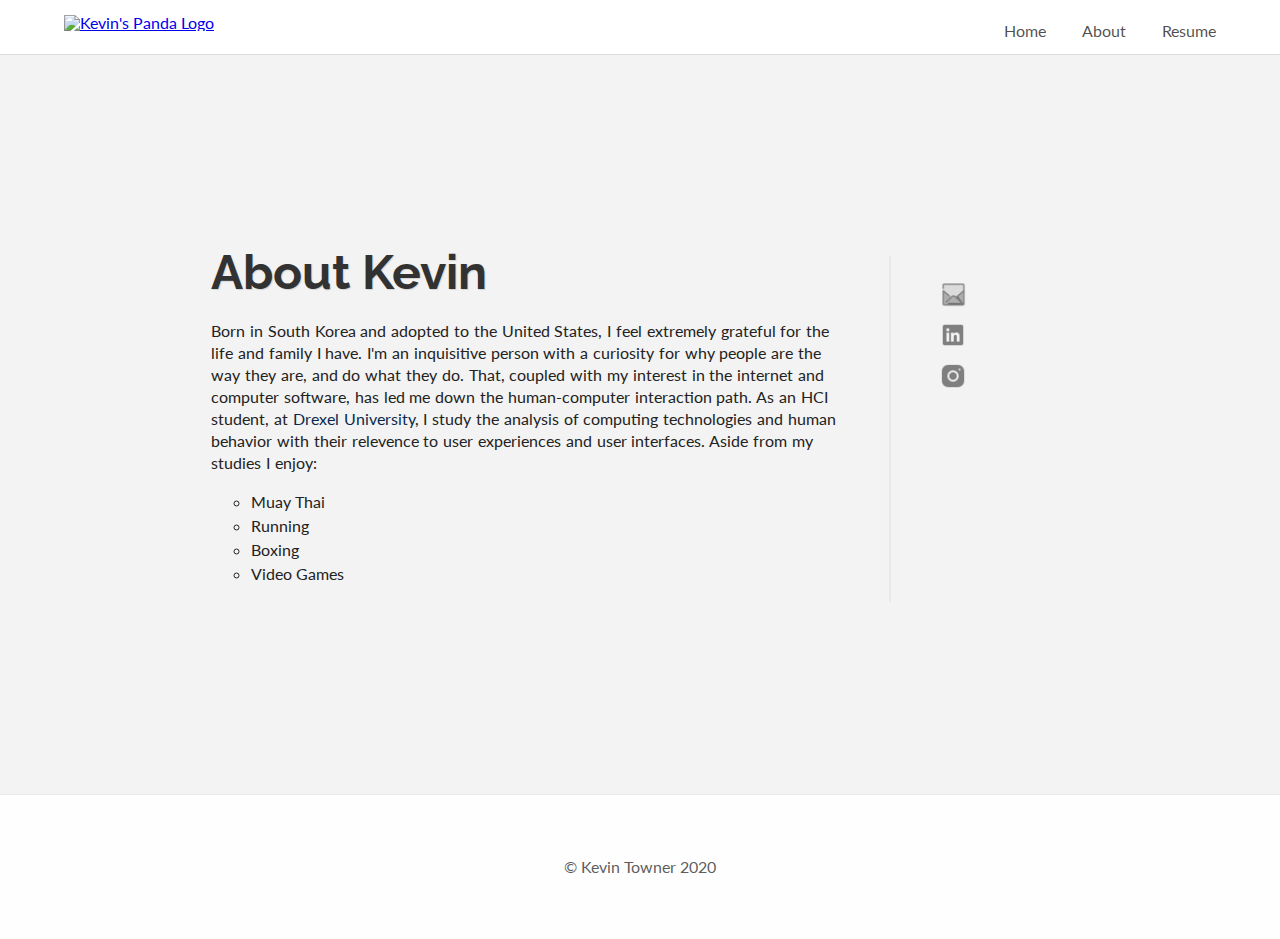
==== about-me.html @ f5673e38 "save" ====
<!DOCTYPE html>
<html lang="en-us">


<head>


  <!-- Global site tag (gtag.js) - Google Analytics -->
  <script async src="https://www.googletagmanager.com/gtag/js?id=UA-160011212-1"></script>
  <script>
    window.dataLayer = window.dataLayer || [];
    function gtag(){dataLayer.push(arguments);}
    gtag('js', new Date());

    gtag('config', 'UA-160011212-1');
  </script>


  <link href="https://fonts.googleapis.com/css?family=Lato:300|Raleway:800&display=swap" rel="stylesheet">
  <meta charset="UTF-8">
  <meta name="viewport" content="width=device-width, initial-scale=1">
  <title>About Kevin Towner</title>
  <link rel="stylesheet" type="text/css" href="assets/css/reset.css">
  <link rel ="stylesheet" type="text/css" href="assets/css/Nav-CSS-Mast/navbar.css">
  <link rel ="stylesheet" type="text/css" href="assets/css/Nav-CSS-Mast/navbar-media.css">
  <link rel ="stylesheet" type="text/css" href="assets/css/Footer-CSS-Mast/footer.css">
  <link rel ="stylesheet" type="text/css" href="assets/css/Footer-CSS-Mast/footer-media.css">
  <link rel ="stylesheet" type="text/css" href="assets/css/About-CSS-Mast/about-me.css">
  <link rel ="stylesheet" type="text/css" href="assets/css/About-CSS-Mast/about-me-media.css">
  <link rel ="stylesheet" type="text/css" href="assets/css/Body-Container-CSS/body.css">
  <link rel ="stylesheet" type="text/css" href="assets/css/Body-Container-CSS/body-media.css">
  <script type="text/javascript" src="http://ajax.googleapis.com/ajax/libs/jquery/1.6.2/jquery.min.js"></script>


  <!--  favicon  -->

  <link rel="apple-touch-icon" sizes="57x57" href="apple-icon-57x57.png">
  <link rel="apple-touch-icon" sizes="60x60" href="apple-icon-60x60.png">
  <link rel="apple-touch-icon" sizes="72x72" href="apple-icon-72x72.png">
  <link rel="apple-touch-icon" sizes="76x76" href="apple-icon-76x76.png">
  <link rel="apple-touch-icon" sizes="114x114" href="apple-icon-114x114.png">
  <link rel="apple-touch-icon" sizes="120x120" href="apple-icon-120x120.png">
  <link rel="apple-touch-icon" sizes="144x144" href="apple-icon-144x144.png">
  <link rel="apple-touch-icon" sizes="152x152" href="apple-icon-152x152.png">
  <link rel="apple-touch-icon" sizes="180x180" href="apple-icon-180x180.png">
  <link rel="icon" type="image/png" sizes="192x192"  href="android-icon-192x192.png">
  <link rel="icon" type="image/png" sizes="32x32" href="favicon-32x32.png">
  <link rel="icon" type="image/png" sizes="96x96" href="favicon-96x96.png">
  <link rel="icon" type="image/png" sizes="16x16" href="favicon-16x16.png">
  <link rel="manifest" href="/manifest.json">
  <meta name="msapplication-TileColor" content="#ffffff">
  <meta name="msapplication-TileImage" content="ms-icon-144x144.png">
  <meta name="theme-color" content="#ffffff">
  <!--  // favicon  -->
</head>

<body>
	<div id = "home-container-all">
    <nav>
      <a target = "_blank" href = "index.html"><img alt="Kevin's Panda Logo" id = "logo" src = "assets/images/portfolio-displays/Logo/Panda/logo-main.svg"></a>
    	<div>
    		<label for="toggle">☰</label>
    		<input type="checkbox" id="toggle">
    		<div id = "menu">
    			<a href = "index.html">Home</a>
    			<a href = "#">About</a>
    			<a href = "resume.html">Resume</a>
    		</div>
    	</div>
    </nav>
    <main>
      <div id = "main-left" class="mainColumns">
        <h1><span style = "font-weight:bold;">About Kevin<span></h1>
        <p>
          Born in South Korea and adopted to the United States, I feel extremely grateful for the life and family I have. I'm an inquisitive person with a curiosity for why people are the way they are, and do what they do. That, coupled with my interest in the internet and computer software, has led me down the human-computer interaction path. As an HCI student, at <a id = "anchor-drexel" href = "https://drexel.edu/">Drexel University</a>, I study the analysis of computing technologies and human behavior with their relevence to user experiences and user interfaces. Aside from my studies I enjoy:
        </p>
        <ul id = "hobbies">
          <li>Muay Thai</li>
          <li>Running</li>
          <li>Boxing</li>
          <li>Video Games</li>
        </ul>
      </div>
      <div id = "main-right" class="mainColumns">
        <ul id = "list-socialMedia">
          <li><a target = "blank_" href="mailto:kevintowner@gmail.com"><img class = "icons"  src="assets/images/About-Images/email.png" alt="email me icon"></a></li>
          <li><a target = "blank_" href="https://www.linkedin.com/in/kevin-towner-b0960b96/"><img class = "icons" src="assets/images/About-Images/linkedin.png" alt="visit my linkedin icon"></a></li>
          <li><a target = "blank_" href="https://www.instagram.com/kebfbroej/"><img class = "icons" src="assets/images/About-Images/instagram.png" alt="visit my instagram icon"></a></li>
        </ul>
      </div>

    </main>
	</div>
	<footer style = "">
    <div>
      &copy Kevin Towner 2020
    </div>
  </footer>
</body>
</html>

<div style = "display:none;"><!--=-=-=-=-=-=-=-=-=-=-Icons by Icons8.com-=-=-=-=-->
<a target="_blank" href="https://icons8.com/icons/set/linkedin">LinkedIn icon</a> icon by <a target="_blank" href="https://icons8.com">Icons8</a>

<a target="_blank" href="https://icons8.com/icons/set/instagram-new">Instagram icon</a> icon by <a target="_blank" href="https://icons8.com">Icons8</a>

<a target="_blank" href="https://icons8.com/icons/set/email-open">Email Open icon</a> icon by <a target="_blank" href="https://icons8.com">Icons8</a>
</div>
---- assets/css/Nav-CSS-Mast/navbar.css ----
nav{
  display:grid;
  grid-template-columns:1fr 1fr;
  width:100%;
  margin:auto;
  padding:15px 0 15px 0;
  background-color:#fff;
  border-bottom:1px solid rgb(148,149,153,.3);
  top:0;
  position:fixed;
}

label{
  margin:auto;
  text-align:center;
  display:none;
}
#logo{
  height:36px;
  margin-left:5vw;
}

#toggle{
  display:none;
}

#menu{
  float: right;
  margin-right:5vw;
  margin-top:7.5px;
}

#menu > a{
  text-decoration: none;
  color:rgb(0,0,0, .7);
  font-size:12pt;
  font-family: 'Lato', sans-serif;
}

#menu > a:hover{
  font-weight:bold;
  color:#1654F8;
}


#menu > a:nth-child(2){
  padding:0 2em 0 2em;
}
---- assets/css/Nav-CSS-Mast/navbar-media.css ----
@media only screen and (max-width: 500px){
  label{
    display:block;
    cursor:pointer;
    font-size:32px;
    color:#262626;
    float:right;
    margin-right:5%;
  }
  label:hover{
    color:#1654F8;
  }
  nav{
    display:grid;
    grid-template-columns:1fr 1fr;
    width:100%;
    position:fixed;
    z-index:1;
    background-color:#fff;
    margin:0;
    padding:15px 0 15px 0;
    box-shadow: 0px .3px .6px #888888;
  }
  #logo{
    margin-left:5%;
    height:32px;
  }

  #home-container-all{
    display:grid;width:100%;
    margin:auto;
  }

  #toggle{
    display:none;
  }
  #menu{
    display:none;
  }

  #toggle:checked + #menu{
    display:block;
    z-index:1;
    position:absolute;
    height:500vh;
    margin-top:3em;
    background-color:#fff;
    text-align:center;
    width:100%;
    left:0;
    top:0;
  }

  /* #menu > a:nth-child(2){
    padding:1em 0 1em 0;
  }
  #menu > a:nth-child(1){
    margin-top:4em;
  }
  #menu > a:not(:nth-child(1)){
    padding:50px 0 50px
  }*/
  #menu > a {
    display:block;
    font-family: 'Lato', sans-serif;
    font-size:32pt;
    padding:120px 0 120px 0;
  }
}
---- assets/css/Footer-CSS-Mast/footer.css ----
footer{
  width:100%;
  padding:4em 0 4em 0;
  text-align:center;
  background-color:#fefefe;
  font-size:12pt;
  color:rgb(50,50,50, .8);
  font-family: 'Lato', sans-serif;
  border-top: 1px solid rgb(50,50,50, .1);
  z-index:1;
  bottom:0;
}
---- assets/css/Footer-CSS-Mast/footer-media.css ----
@media only screen and (max-width: 500px) {
  footer > div{
    text-align: center;
    margin-left:5%;
  }
  footer{
  }
}
---- assets/css/About-CSS-Mast/about-me.css ----
body{
  background:#f3f3f3;
  color:#222;
  margin:0 auto;
  font-family: 'Lato', sans-serif;
}
h1{
  font-family: 'Raleway', sans-serif;
  font-size:36pt;
  color:#323232;
  text-shadow:1px 1px 1px lightgrey;
  line-height: 32px;
  margin-block-start:0;
}
p{
  font-size:12pt;
  word-spacing:.8px;
}
ul{
  font-size:12pt;
  line-height:22px;
}

main{
  width:67%;
  display:grid;
  grid-template-columns: 8fr 2fr;
  grid-gap:.5em;
  margin:16em auto 12em auto;

}


/*-----main content----*/
.mainColumns{
  line-height:22px;
}
.icons{
  height:28px;
  opacity:.6;
  transition-property: opacity, height, box-shadow;
  transition-duration: .5s;
  transition-delay: 0s;
}


.icons:hover{
  height:29px;
  opacity:1;
}
#hobbies{
    list-style-type: circle;
    line-height:24px;
}

#list-socialMedia{
    position:fixed;
}

#list-socialMedia > li:not(first){
  margin-top:8px;
}

#main-left{
  border-right:2px solid rgb(50,50,50,.05);
  padding-right:40px;
}

#icon-hi{
  height:44px;
}

#anchor-drexel{
  color:#062A4D;
  text-decoration:none;
}
#anchor-drexel:hover{
  color:#FFC600;
  text-decoration:underline;
  font-weight:bold;
}
---- assets/css/About-CSS-Mast/about-me-media.css ----
@media only screen and (max-width: 500px) {

  h1{
    font-size:36pt;
    line-height:
  }

  p{
    font-size:16pt;
    line-height: 32px;
  }
  main{
    width:90%;
    margin:7em auto 2em auto;
    display:grid;
    grid-template-columns:1fr;
    grid-gap:.5em;

  }


  /*-----main content----*/
  .mainColumns{
    line-height:32px;
    font-size:16pt;
  }
  .icons{
    height:26px;
  }


  .icons:hover{
    height:28px;
  }

  #hobbies{
    line-height: 32px;
    font-size:16pt;
  }

  #list-socialMedia{
    display:inline-flex;
    position:static;
    border-left:none;
    margin-bottom:0;
  }

  #list-socialMedia > li:not(:nth-child(1)){
    margin-left:24px;
  }
  #main-left{
    width:100%;
    padding-right:0;
    border-right:none;
  }
  #icon-hi{
    height:32px;
  }
  #list-socialMedia{
      margin-top:1em;
  }

}
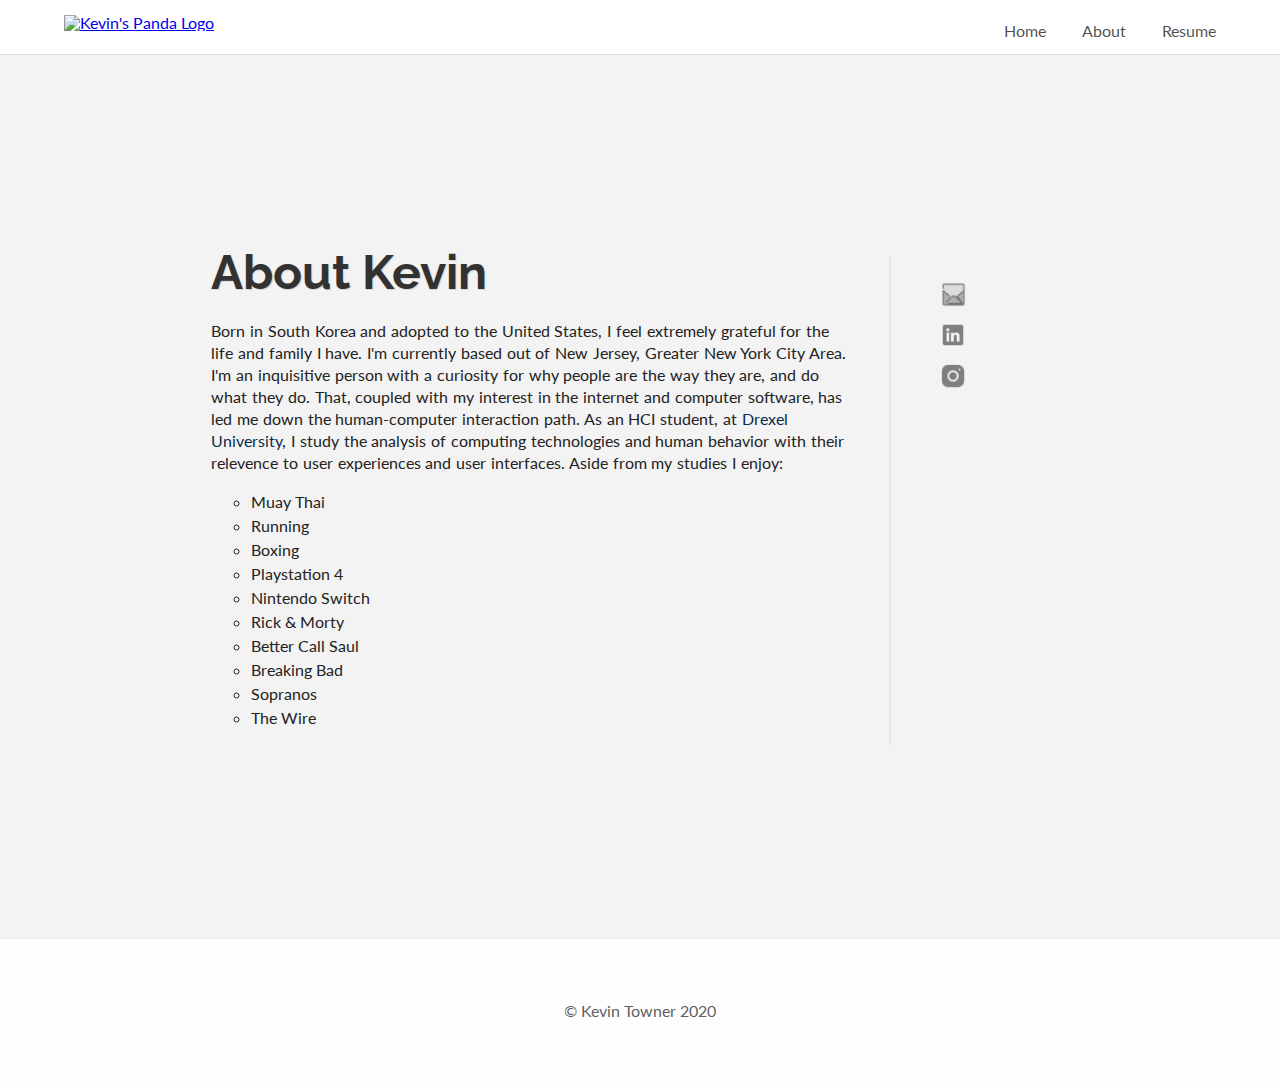
==== commit bc9813de: "save" ====
--- a/about-me.html
+++ b/about-me.html
@@ -72,13 +72,19 @@
       <div id = "main-left" class="mainColumns">
         <h1><span style = "font-weight:bold;">About Kevin<span></h1>
         <p>
-          Born in South Korea and adopted to the United States, I feel extremely grateful for the life and family I have. I'm an inquisitive person with a curiosity for why people are the way they are, and do what they do. That, coupled with my interest in the internet and computer software, has led me down the human-computer interaction path. As an HCI student, at <a id = "anchor-drexel" href = "https://drexel.edu/">Drexel University</a>, I study the analysis of computing technologies and human behavior with their relevence to user experiences and user interfaces. Aside from my studies I enjoy:
+          Born in South Korea and adopted to the United States, I feel extremely grateful for the life and family I have. I'm currently based out of New Jersey, Greater New York City Area. I'm an inquisitive person with a curiosity for why people are the way they are, and do what they do. That, coupled with my interest in the internet and computer software, has led me down the human-computer interaction path. As an HCI student, at <a id = "anchor-drexel" href = "https://drexel.edu/">Drexel University</a>, I study the analysis of computing technologies and human behavior with their relevence to user experiences and user interfaces. Aside from my studies I enjoy:
         </p>
         <ul id = "hobbies">
           <li>Muay Thai</li>
           <li>Running</li>
           <li>Boxing</li>
-          <li>Video Games</li>
+          <li>Playstation 4</li>
+          <li>Nintendo Switch</li>
+          <li>Rick & Morty</li>
+          <li>Better Call Saul</li>
+          <li>Breaking Bad</li>
+          <li>Sopranos</li>
+          <li>The Wire</li>
         </ul>
       </div>
       <div id = "main-right" class="mainColumns">
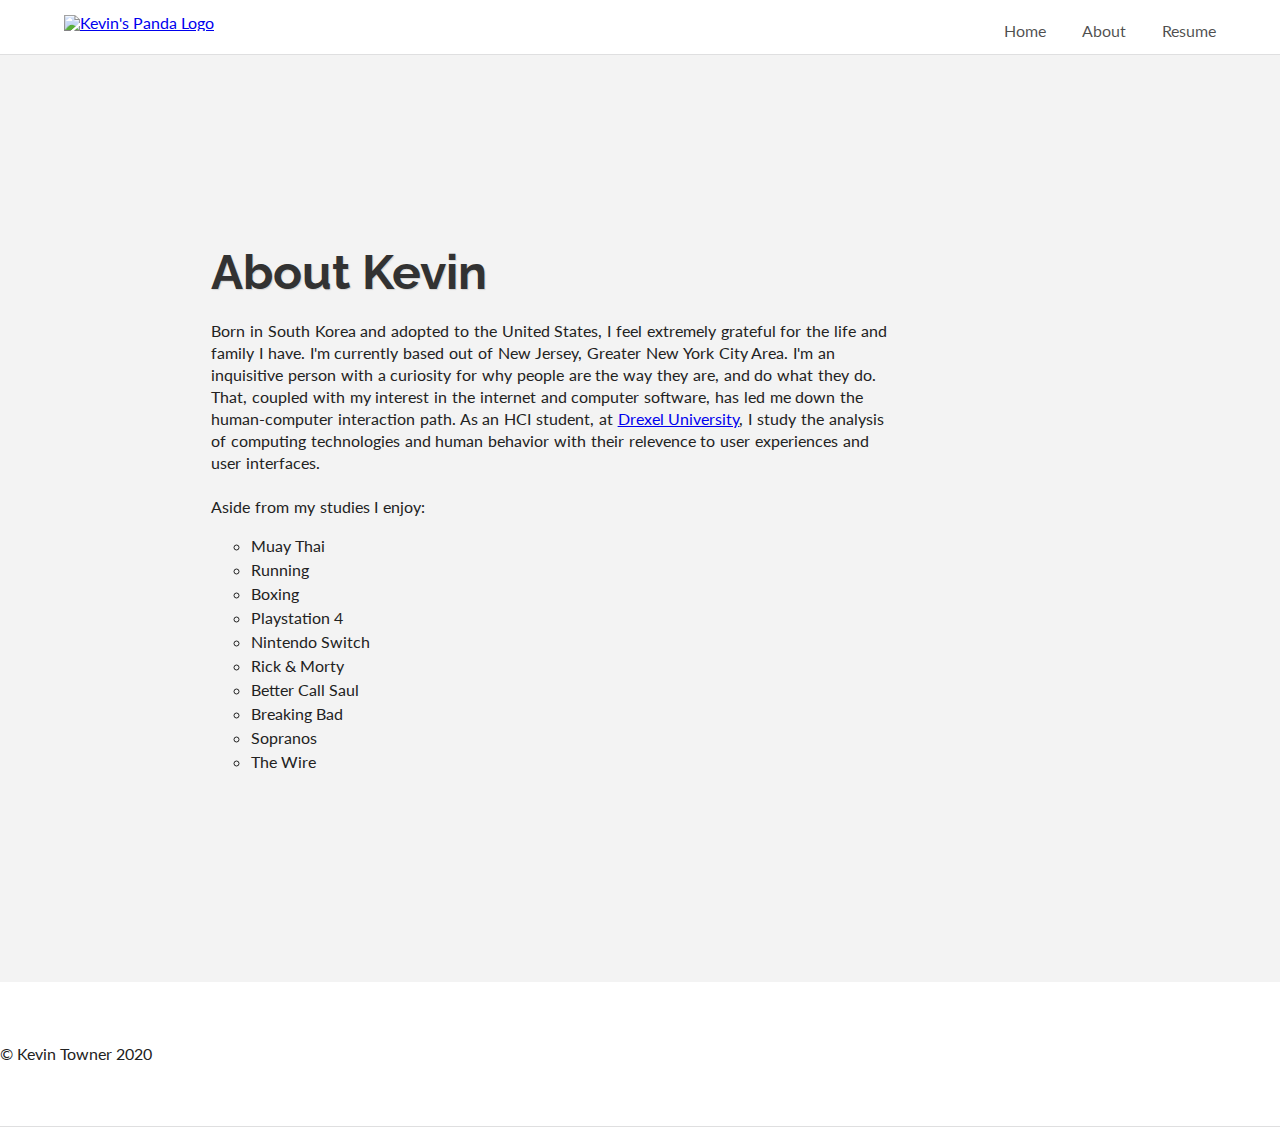
==== commit 93d36b5c: "save" ====
--- a/about-me.html
+++ b/about-me.html
@@ -72,7 +72,7 @@
       <div id = "main-left" class="mainColumns">
         <h1><span style = "font-weight:bold;">About Kevin<span></h1>
         <p>
-          Born in South Korea and adopted to the United States, I feel extremely grateful for the life and family I have. I'm currently based out of New Jersey, Greater New York City Area. I'm an inquisitive person with a curiosity for why people are the way they are, and do what they do. That, coupled with my interest in the internet and computer software, has led me down the human-computer interaction path. As an HCI student, at <a id = "anchor-drexel" href = "https://drexel.edu/">Drexel University</a>, I study the analysis of computing technologies and human behavior with their relevence to user experiences and user interfaces. Aside from my studies I enjoy:
+          Born in South Korea and adopted to the United States, I feel extremely grateful for the life and family I have. I'm currently based out of New Jersey, Greater New York City Area. I'm an inquisitive person with a curiosity for why people are the way they are, and do what they do. That, coupled with my interest in the internet and computer software, has led me down the human-computer interaction path. As an HCI student, at <a id = "anchor-drexel" href = "https://drexel.edu/">Drexel University</a>, I study the analysis of computing technologies and human behavior with their relevence to user experiences and user interfaces.<br><br> Aside from my studies I enjoy:
         </p>
         <ul id = "hobbies">
           <li>Muay Thai</li>
@@ -87,13 +87,13 @@
           <li>The Wire</li>
         </ul>
       </div>
-      <div id = "main-right" class="mainColumns">
+      <!-- <div id = "main-right" class="mainColumns">
         <ul id = "list-socialMedia">
-          <li><a target = "blank_" href="mailto:kevintowner@gmail.com"><img class = "icons"  src="assets/images/About-Images/email.png" alt="email me icon"></a></li>
-          <li><a target = "blank_" href="https://www.linkedin.com/in/kevin-towner-b0960b96/"><img class = "icons" src="assets/images/About-Images/linkedin.png" alt="visit my linkedin icon"></a></li>
-          <li><a target = "blank_" href="https://www.instagram.com/kebfbroej/"><img class = "icons" src="assets/images/About-Images/instagram.png" alt="visit my instagram icon"></a></li>
+          <li><a target= "blank_" href="mailto:kevintowner@gmail.com"><img class = "icons"  src="assets/images/About-Images/email.png" alt="email me icon"></a></li>
+          <li><a target= "blank_" href="https://www.linkedin.com/in/kevin-towner-b0960b96/"><img class = "icons" src="assets/images/About-Images/linkedin.png" alt="visit my linkedin icon"></a></li>
+          <li><a target= "blank_" href="https://www.instagram.com/kebfbroej/"><img class = "icons" src="assets/images/About-Images/instagram.png" alt="visit my instagram icon"></a></li>
         </ul>
-      </div>
+      </div> -->
 
     </main>
 	</div>
--- a/assets/css/Footer-CSS-Mast/footer.css
+++ b/assets/css/Footer-CSS-Mast/footer.css
@@ -1,12 +1,38 @@
 footer{
   width:100%;
   padding:4em 0 4em 0;
-  text-align:center;
-  background-color:#fefefe;
-  font-size:12pt;
-  color:rgb(50,50,50, .8);
+  background-color: #fff;
   font-family: 'Lato', sans-serif;
-  border-top: 1px solid rgb(50,50,50, .1);
+  border-bottom:1px solid rgb(148,149,153,.3);
   z-index:1;
   bottom:0;
+  display:grid;
+  grid-template-columns: 1fr 1fr 1fr;
 }
+
+#footer-middle-section{
+  text-align: center;
+}
+#socialMedia-list{
+  display:inline-flex;
+  margin-block-start:0em;
+  float:right;
+  margin-right:5vw;
+}
+#socialMedia-list > li:nth-child(1){
+    margin-right:1em;
+}
+#socialMedia-list > li:nth-child(2){
+    margin-right:1em;
+
+}
+.icons{
+  height:28px;
+  opacity:.6;
+  transition-property: opacity, height, box-shadow;
+  transition-duration: .5s;
+  transition-delay: 0s;
+}
+.icons:hover{
+  opacity:1;
+}
--- a/assets/css/About-CSS-Mast/about-me.css
+++ b/assets/css/About-CSS-Mast/about-me.css
@@ -35,47 +35,7 @@
 .mainColumns{
   line-height:22px;
 }
-.icons{
-  height:28px;
-  opacity:.6;
-  transition-property: opacity, height, box-shadow;
-  transition-duration: .5s;
-  transition-delay: 0s;
-}
-
-
-.icons:hover{
-  height:29px;
-  opacity:1;
-}
 #hobbies{
     list-style-type: circle;
     line-height:24px;
 }
-
-#list-socialMedia{
-    position:fixed;
-}
-
-#list-socialMedia > li:not(first){
-  margin-top:8px;
-}
-
-#main-left{
-  border-right:2px solid rgb(50,50,50,.05);
-  padding-right:40px;
-}
-
-#icon-hi{
-  height:44px;
-}
-
-#anchor-drexel{
-  color:#062A4D;
-  text-decoration:none;
-}
-#anchor-drexel:hover{
-  color:#FFC600;
-  text-decoration:underline;
-  font-weight:bold;
-}
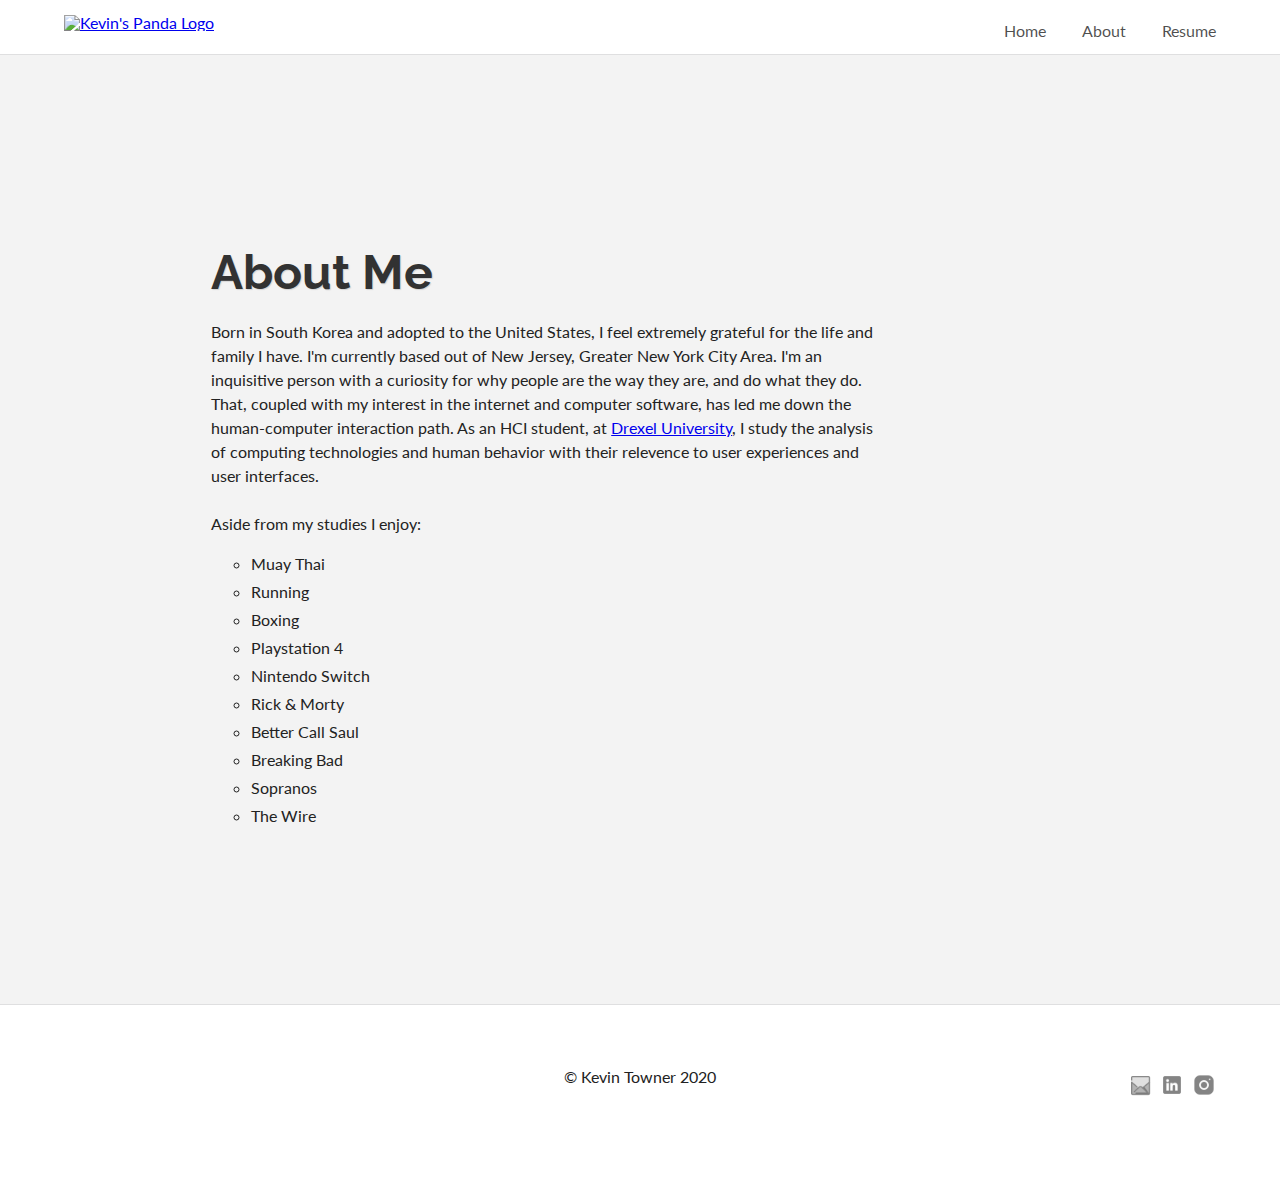
==== commit 6edf7e4c: "save" ====
--- a/about-me.html
+++ b/about-me.html
@@ -70,7 +70,7 @@
     </nav>
     <main>
       <div id = "main-left" class="mainColumns">
-        <h1><span style = "font-weight:bold;">About Kevin<span></h1>
+        <h1><span style = "font-weight:bold;">About Me<span></h1>
         <p>
           Born in South Korea and adopted to the United States, I feel extremely grateful for the life and family I have. I'm currently based out of New Jersey, Greater New York City Area. I'm an inquisitive person with a curiosity for why people are the way they are, and do what they do. That, coupled with my interest in the internet and computer software, has led me down the human-computer interaction path. As an HCI student, at <a id = "anchor-drexel" href = "https://drexel.edu/">Drexel University</a>, I study the analysis of computing technologies and human behavior with their relevence to user experiences and user interfaces.<br><br> Aside from my studies I enjoy:
         </p>
@@ -97,9 +97,19 @@
 
     </main>
 	</div>
-	<footer style = "">
-    <div>
+  <footer>
+    <div id = "footer-left-section" class="footer--section">
+
+    </div>
+    <div id = "footer-middle-section" class = "footer--section">
       &copy Kevin Towner 2020
+    </div>
+    <div id = "footer-right-section" class="footer--section">
+      <ul id = "socialMedia-list">
+        <li><a target= "blank_" href="mailto:kevintowner@gmail.com"><img class = "icons"  src="assets/images/About-Images/email.png" alt="email me icon"></a></li>
+        <li><a target= "blank_" href="https://www.linkedin.com/in/kevin-towner-b0960b96/"><img class = "icons" src="assets/images/About-Images/linkedin.png" alt="visit my linkedin icon"></a></li>
+        <li><a target= "blank_" href="https://www.instagram.com/kebfbroej/"><img class = "icons" src="assets/images/About-Images/instagram.png" alt="visit my instagram icon"></a></li>
+      </ul>
     </div>
   </footer>
 </body>
--- a/assets/css/Nav-CSS-Mast/navbar-media.css
+++ b/assets/css/Nav-CSS-Mast/navbar-media.css
@@ -1,4 +1,86 @@
 
+/*------------media query 500px-----------*/
+@media only screen and (max-width: 900px){
+
+}
+
+
+
+
+
+
+/*------------media query 500px-----------*/
+
+@media only screen and (max-width: 450px){
+  label{
+    display:block;
+    cursor:pointer;
+    font-size:32px;
+    color:#262626;
+    float:right;
+    margin-right:5%;
+  }
+  label:hover{
+    color:#1654F8;
+  }
+  nav{
+    display:grid;
+    grid-template-columns:1fr 1fr;
+    width:100%;
+    position:fixed;
+    z-index:1;
+    background-color:#fff;
+    margin:0;
+    padding:15px 0 15px 0;
+    box-shadow: 0px .3px .6px #888888;
+    border-bottom:0;
+  }
+  #logo{
+    margin-left:5%;
+    height:32px;
+  }
+
+  #home-container-all{
+    display:grid;width:100%;
+    margin:auto;
+  }
+
+  #toggle{
+    display:none;
+  }
+  #menu{
+    display:none;
+  }
+
+  #toggle:checked + #menu{
+    display:block;
+    z-index:1;
+    position:absolute;
+    height:500vh;
+    margin-top:3em;
+    background-color:#fff;
+    text-align:center;
+    width:100%;
+    left:0;
+    top:0;
+  }
+
+  /* #menu > a:nth-child(2){
+    padding:1em 0 1em 0;
+  }
+  #menu > a:nth-child(1){
+    margin-top:4em;
+  }
+  #menu > a:not(:nth-child(1)){
+    padding:50px 0 50px
+  }*/
+  #menu > a {
+    display:block;
+    font-family: 'Lato', sans-serif;
+    font-size:32pt;
+    padding:120px 0 120px 0;
+  }
+}
 
 
 @media only screen and (max-width: 500px){
--- a/assets/css/Footer-CSS-Mast/footer.css
+++ b/assets/css/Footer-CSS-Mast/footer.css
@@ -3,7 +3,7 @@
   padding:4em 0 4em 0;
   background-color: #fff;
   font-family: 'Lato', sans-serif;
-  border-bottom:1px solid rgb(148,149,153,.3);
+  border-top:1px solid rgb(148,149,153,.3);
   z-index:1;
   bottom:0;
   display:grid;
@@ -20,14 +20,14 @@
   margin-right:5vw;
 }
 #socialMedia-list > li:nth-child(1){
-    margin-right:1em;
+    margin-right:.5em;
 }
 #socialMedia-list > li:nth-child(2){
-    margin-right:1em;
+    margin-right:.5em;
 
 }
 .icons{
-  height:28px;
+  height:24px;
   opacity:.6;
   transition-property: opacity, height, box-shadow;
   transition-duration: .5s;
--- a/assets/css/Footer-CSS-Mast/footer-media.css
+++ b/assets/css/Footer-CSS-Mast/footer-media.css
@@ -1,8 +1,35 @@
 @media only screen and (max-width: 500px) {
-  footer > div{
-    text-align: center;
-    margin-left:5%;
+  footer{
+    width:100%;
+    padding:4em 0 4em 0;
+    background-color: #fff;
+    font-family: 'Lato', sans-serif;
+    border-top:1px solid rgb(148,149,153,.3);
+    z-index:1;
+    bottom:0;
+    display:flex;
+    flex-direction:column;
   }
-  footer{
+  #footer-left-section{
+    display:none;
+  }
+  #footer-right-section{
+    display:flex;
+    justify-content:center;
+  }
+  #socialMedia-list{
+    display:inline-flex;
+    margin-block-start:.46em;
+    float:none;
+    margin-block-start:2em;
+  }
+  #socialMedia-list > li:nth-child(1){
+      margin-right:1em;
+  }
+  #socialMedia-list > li:nth-child(2){
+      margin-right:1em;
+  }
+  .icons{
+    height:28px;
   }
 }
--- a/assets/css/About-CSS-Mast/about-me.css
+++ b/assets/css/About-CSS-Mast/about-me.css
@@ -14,11 +14,14 @@
 }
 p{
   font-size:12pt;
-  word-spacing:.8px;
+  line-height: 24px;
 }
 ul{
   font-size:12pt;
   line-height:22px;
+}
+ul > li{
+  margin-top:4px;
 }
 
 main{
@@ -26,15 +29,12 @@
   display:grid;
   grid-template-columns: 8fr 2fr;
   grid-gap:.5em;
-  margin:16em auto 12em auto;
+  margin:16em auto 10em auto;
 
 }
 
 
 /*-----main content----*/
-.mainColumns{
-  line-height:22px;
-}
 #hobbies{
     list-style-type: circle;
     line-height:24px;
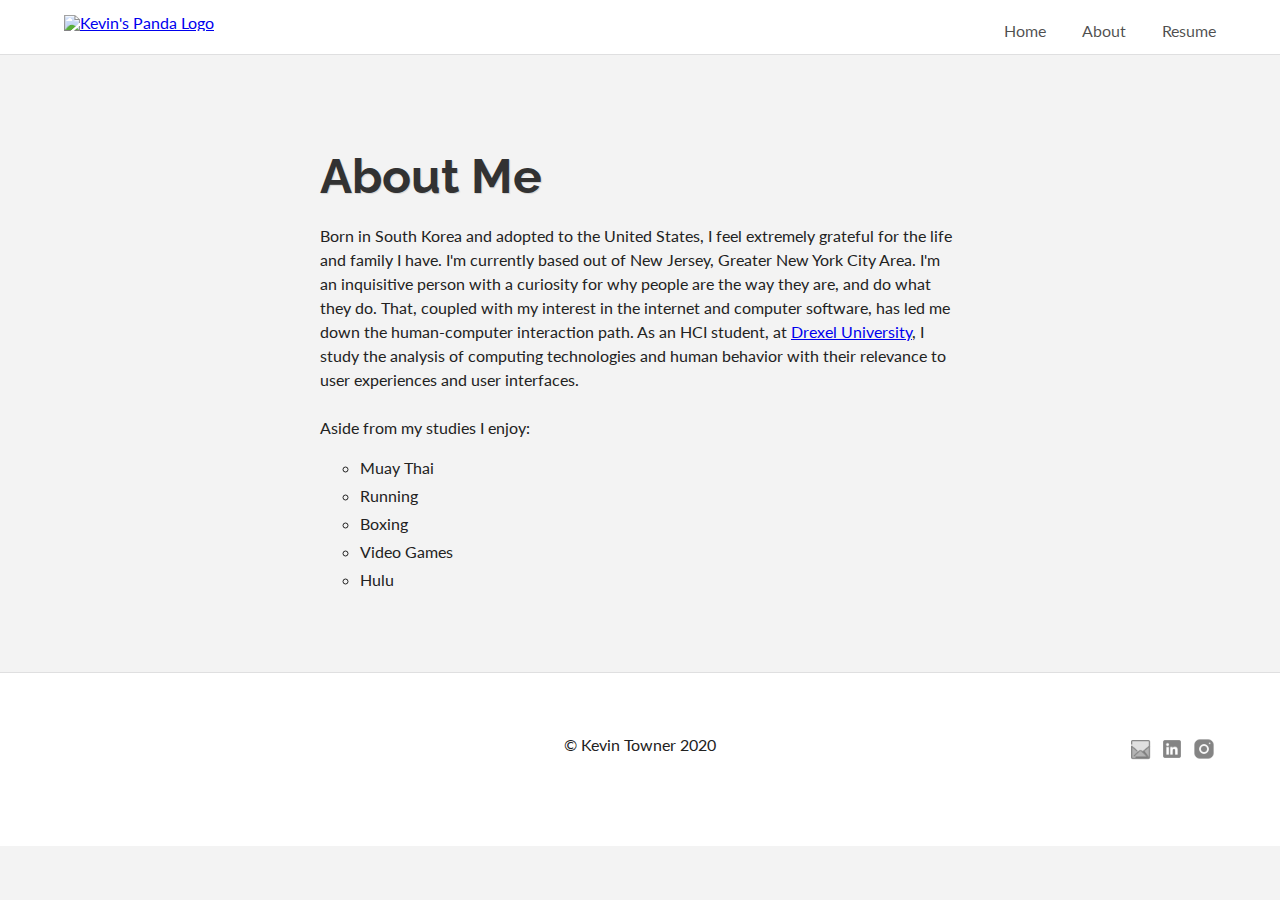
==== commit e195a0fc: "save" ====
--- a/about-me.html
+++ b/about-me.html
@@ -70,21 +70,16 @@
     </nav>
     <main>
       <div id = "main-left" class="mainColumns">
-        <h1><span style = "font-weight:bold;">About Me<span></h1>
+        <h1>About Me</h1>
         <p>
-          Born in South Korea and adopted to the United States, I feel extremely grateful for the life and family I have. I'm currently based out of New Jersey, Greater New York City Area. I'm an inquisitive person with a curiosity for why people are the way they are, and do what they do. That, coupled with my interest in the internet and computer software, has led me down the human-computer interaction path. As an HCI student, at <a id = "anchor-drexel" href = "https://drexel.edu/">Drexel University</a>, I study the analysis of computing technologies and human behavior with their relevence to user experiences and user interfaces.<br><br> Aside from my studies I enjoy:
+          Born in South Korea and adopted to the United States, I feel extremely grateful for the life and family I have. I'm currently based out of New Jersey, Greater New York City Area. I'm an inquisitive person with a curiosity for why people are the way they are, and do what they do. That, coupled with my interest in the internet and computer software, has led me down the human-computer interaction path. As an HCI student, at <a id = "anchor-drexel" href = "https://drexel.edu/">Drexel University</a>, I study the analysis of computing technologies and human behavior with their relevance to user experiences and user interfaces.<br><br> Aside from my studies I enjoy:
         </p>
         <ul id = "hobbies">
           <li>Muay Thai</li>
           <li>Running</li>
           <li>Boxing</li>
-          <li>Playstation 4</li>
-          <li>Nintendo Switch</li>
-          <li>Rick & Morty</li>
-          <li>Better Call Saul</li>
-          <li>Breaking Bad</li>
-          <li>Sopranos</li>
-          <li>The Wire</li>
+          <li>Video Games</li>
+          <li>Hulu</li>
         </ul>
       </div>
       <!-- <div id = "main-right" class="mainColumns">
--- a/assets/css/About-CSS-Mast/about-me.css
+++ b/assets/css/About-CSS-Mast/about-me.css
@@ -10,7 +10,6 @@
   color:#323232;
   text-shadow:1px 1px 1px lightgrey;
   line-height: 32px;
-  margin-block-start:0;
 }
 p{
   font-size:12pt;
@@ -20,16 +19,13 @@
   font-size:12pt;
   line-height:22px;
 }
-ul > li{
+#hobbies > li{
   margin-top:4px;
 }
 
 main{
-  width:67%;
-  display:grid;
-  grid-template-columns: 8fr 2fr;
-  grid-gap:.5em;
-  margin:16em auto 10em auto;
+  width:50%;
+  margin:10em auto 5em auto;
 
 }
 
--- a/assets/css/About-CSS-Mast/about-me-media.css
+++ b/assets/css/About-CSS-Mast/about-me-media.css
@@ -2,20 +2,16 @@
 
   h1{
     font-size:36pt;
-    line-height:
   }
 
   p{
     font-size:16pt;
-    line-height: 32px;
+    line-height: 30px;
   }
   main{
-    width:90%;
-    margin:7em auto 2em auto;
-    display:grid;
-    grid-template-columns:1fr;
-    grid-gap:.5em;
-
+    width:90% !important;
+    margin:auto;
+    margin:10em auto 5em auto;
   }
 
 
@@ -38,26 +34,4 @@
     font-size:16pt;
   }
 
-  #list-socialMedia{
-    display:inline-flex;
-    position:static;
-    border-left:none;
-    margin-bottom:0;
-  }
-
-  #list-socialMedia > li:not(:nth-child(1)){
-    margin-left:24px;
-  }
-  #main-left{
-    width:100%;
-    padding-right:0;
-    border-right:none;
-  }
-  #icon-hi{
-    height:32px;
-  }
-  #list-socialMedia{
-      margin-top:1em;
-  }
-
 }
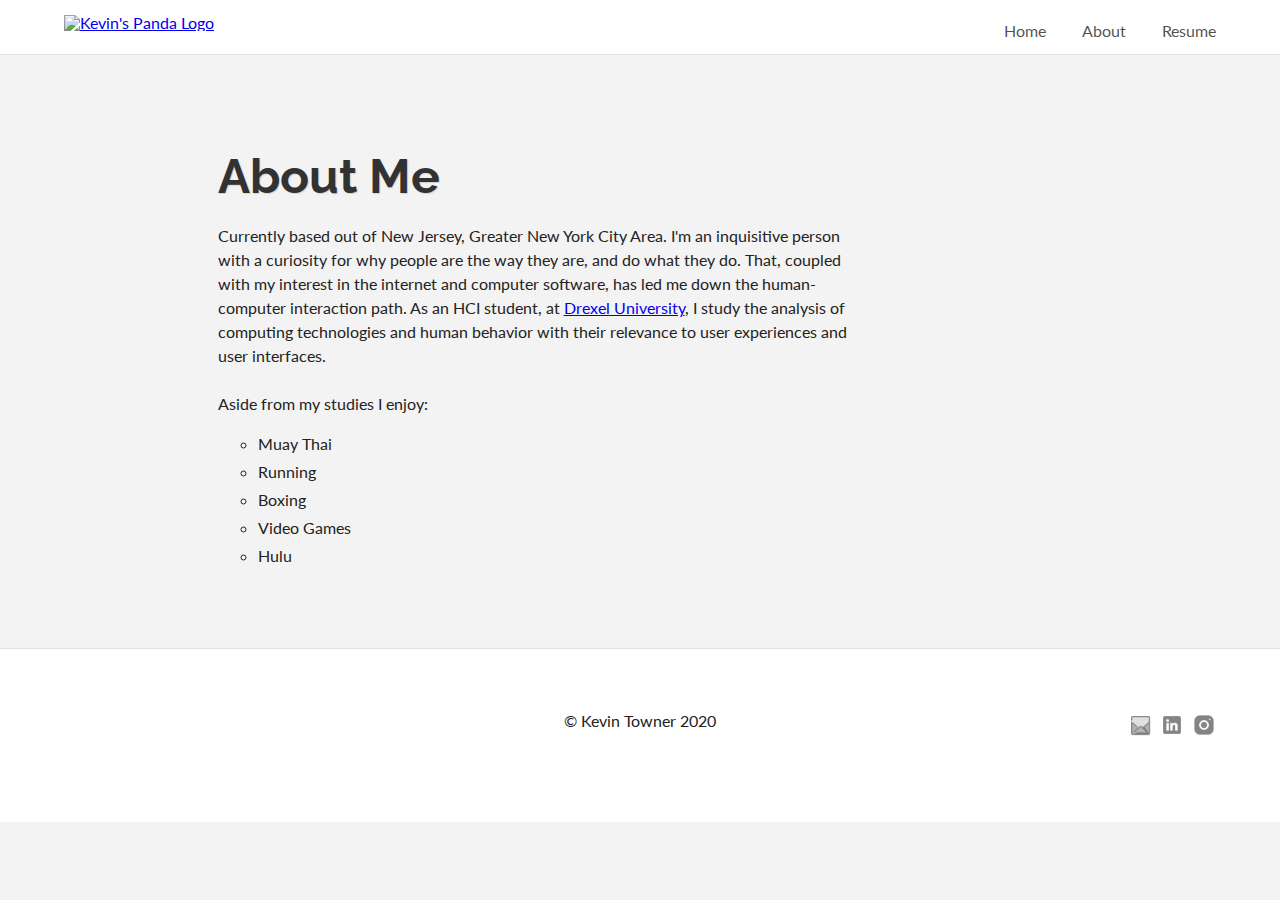
==== commit c682b89c: "save 9.9.20" ====
--- a/about-me.html
+++ b/about-me.html
@@ -72,7 +72,7 @@
       <div id = "main-left" class="mainColumns">
         <h1>About Me</h1>
         <p>
-          Born in South Korea and adopted to the United States, I feel extremely grateful for the life and family I have. I'm currently based out of New Jersey, Greater New York City Area. I'm an inquisitive person with a curiosity for why people are the way they are, and do what they do. That, coupled with my interest in the internet and computer software, has led me down the human-computer interaction path. As an HCI student, at <a id = "anchor-drexel" href = "https://drexel.edu/">Drexel University</a>, I study the analysis of computing technologies and human behavior with their relevance to user experiences and user interfaces.<br><br> Aside from my studies I enjoy:
+          Currently based out of New Jersey, Greater New York City Area. I'm an inquisitive person with a curiosity for why people are the way they are, and do what they do. That, coupled with my interest in the internet and computer software, has led me down the human-computer interaction path. As an HCI student, at <a id = "anchor-drexel" href = "https://drexel.edu/">Drexel University</a>, I study the analysis of computing technologies and human behavior with their relevance to user experiences and user interfaces.<br><br> Aside from my studies I enjoy:
         </p>
         <ul id = "hobbies">
           <li>Muay Thai</li>
--- a/assets/css/About-CSS-Mast/about-me.css
+++ b/assets/css/About-CSS-Mast/about-me.css
@@ -25,8 +25,8 @@
 
 main{
   width:50%;
-  margin:10em auto 5em auto;
 
+  margin:10em 33vw 5em auto;
 }
 
 
--- a/assets/css/About-CSS-Mast/about-me-media.css
+++ b/assets/css/About-CSS-Mast/about-me-media.css
@@ -6,12 +6,11 @@
 
   p{
     font-size:16pt;
-    line-height: 30px;
+    line-height: 32px;
   }
   main{
-    width:90% !important;
-    margin:auto;
-    margin:10em auto 5em auto;
+    width:75% !important;
+    margin-left:10vw;
   }
 
 
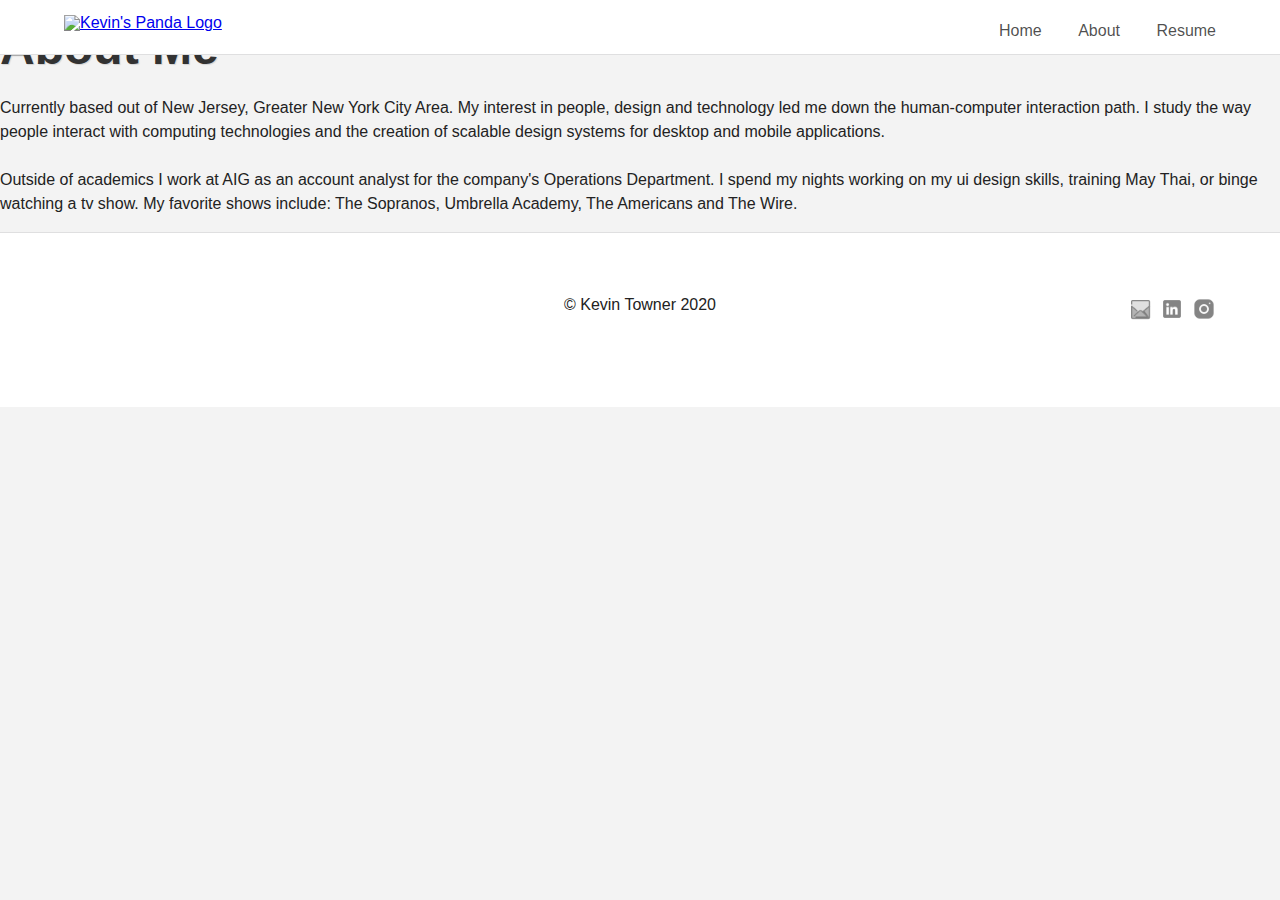
==== commit 77922d2a: "save 102520" ====
--- a/about-me.html
+++ b/about-me.html
@@ -16,7 +16,7 @@
   </script>
 
 
-  <link href="https://fonts.googleapis.com/css?family=Lato:300|Raleway:800&display=swap" rel="stylesheet">
+  <link href="https://fonts.googleapis.com/css?family=Merriweather|Muli:300" rel="stylesheet">
   <meta charset="UTF-8">
   <meta name="viewport" content="width=device-width, initial-scale=1">
   <title>About Kevin Towner</title>
@@ -62,25 +62,18 @@
     		<label for="toggle">☰</label>
     		<input type="checkbox" id="toggle">
     		<div id = "menu">
-    			<a href = "index.html">Home</a>
-    			<a href = "#">About</a>
-    			<a href = "resume.html">Resume</a>
+    			<a target="blank_" href = "index.html">Home</a>
+    			<a target="blank_"  href = "#">About</a>
+    			<a target="blank_"  href = "resume.html">Resume</a>
     		</div>
     	</div>
     </nav>
-    <main>
+    <div class = "contents">
       <div id = "main-left" class="mainColumns">
         <h1>About Me</h1>
         <p>
-          Currently based out of New Jersey, Greater New York City Area. I'm an inquisitive person with a curiosity for why people are the way they are, and do what they do. That, coupled with my interest in the internet and computer software, has led me down the human-computer interaction path. As an HCI student, at <a id = "anchor-drexel" href = "https://drexel.edu/">Drexel University</a>, I study the analysis of computing technologies and human behavior with their relevance to user experiences and user interfaces.<br><br> Aside from my studies I enjoy:
+          Currently based out of New Jersey, Greater New York City Area. My interest in people, design and technology led me down the human-computer interaction path. I study the way people interact with computing technologies and the creation of scalable design systems for desktop and mobile applications.<br><br>Outside of academics I work at AIG as an account analyst for the company's Operations Department. I spend my nights working on my ui design skills, training May Thai, or binge watching a tv show. My favorite shows include: The Sopranos, Umbrella Academy, The Americans and The Wire.
         </p>
-        <ul id = "hobbies">
-          <li>Muay Thai</li>
-          <li>Running</li>
-          <li>Boxing</li>
-          <li>Video Games</li>
-          <li>Hulu</li>
-        </ul>
       </div>
       <!-- <div id = "main-right" class="mainColumns">
         <ul id = "list-socialMedia">
@@ -90,7 +83,7 @@
         </ul>
       </div> -->
 
-    </main>
+    </div>
 	</div>
   <footer>
     <div id = "footer-left-section" class="footer--section">
--- a/assets/css/Footer-CSS-Mast/footer-media.css
+++ b/assets/css/Footer-CSS-Mast/footer-media.css
@@ -5,7 +5,7 @@
     background-color: #fff;
     font-family: 'Lato', sans-serif;
     border-top:1px solid rgb(148,149,153,.3);
-    z-index:1;
+    z-index:0;
     bottom:0;
     display:flex;
     flex-direction:column;
@@ -22,6 +22,8 @@
     margin-block-start:.46em;
     float:none;
     margin-block-start:2em;
+    padding-left:0;
+    margin:40px auto 0 auto;
   }
   #socialMedia-list > li:nth-child(1){
       margin-right:1em;
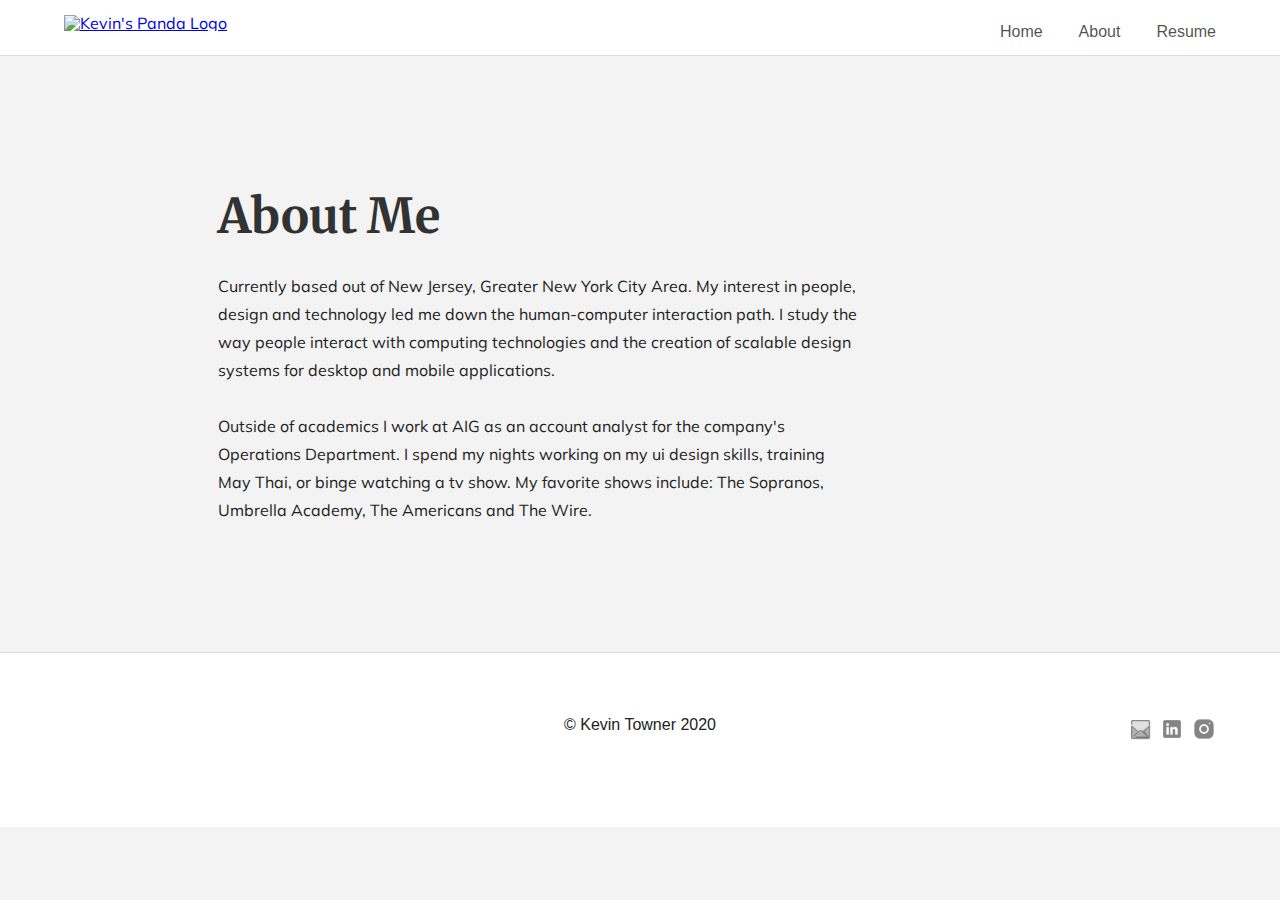
==== commit 9b3ec822: "Save100220" ====
--- a/about-me.html
+++ b/about-me.html
@@ -62,9 +62,9 @@
     		<label for="toggle">☰</label>
     		<input type="checkbox" id="toggle">
     		<div id = "menu">
-    			<a target="blank_" href = "index.html">Home</a>
-    			<a target="blank_"  href = "#">About</a>
-    			<a target="blank_"  href = "resume.html">Resume</a>
+    			<a target="_blank" href = "index.html">Home</a>
+    			<a target="_blank"  href = "#">About</a>
+    			<a target="_blank"  href = "resume.html">Resume</a>
     		</div>
     	</div>
     </nav>
--- a/assets/css/About-CSS-Mast/about-me.css
+++ b/assets/css/About-CSS-Mast/about-me.css
@@ -2,18 +2,17 @@
   background:#f3f3f3;
   color:#222;
   margin:0 auto;
-  font-family: 'Lato', sans-serif;
+  Font-Family: 'Muli', Sans-Serif;
 }
 h1{
-  font-family: 'Raleway', sans-serif;
+  Font-Family: 'Merriweather', Serif;
+  Font-Size: 32px;
   font-size:36pt;
   color:#323232;
-  text-shadow:1px 1px 1px lightgrey;
-  line-height: 32px;
 }
 p{
   font-size:12pt;
-  line-height: 24px;
+  line-height: 28px;
 }
 ul{
   font-size:12pt;
@@ -23,12 +22,21 @@
   margin-top:4px;
 }
 
-main{
+.contents{
   width:50%;
-
-  margin:10em 33vw 5em auto;
+  margin:12em 33vw 8em auto;
+  animation: fadeInAnimation ease 1.5s;
+  animation-iteration-count: 1;
+  animation-fill-mode: forwards;
 }
-
+@keyframes fadeInAnimation {
+  0% {
+      opacity: 0;
+  }
+  100% {
+      opacity: 1;
+   }
+}
 
 /*-----main content----*/
 #hobbies{
